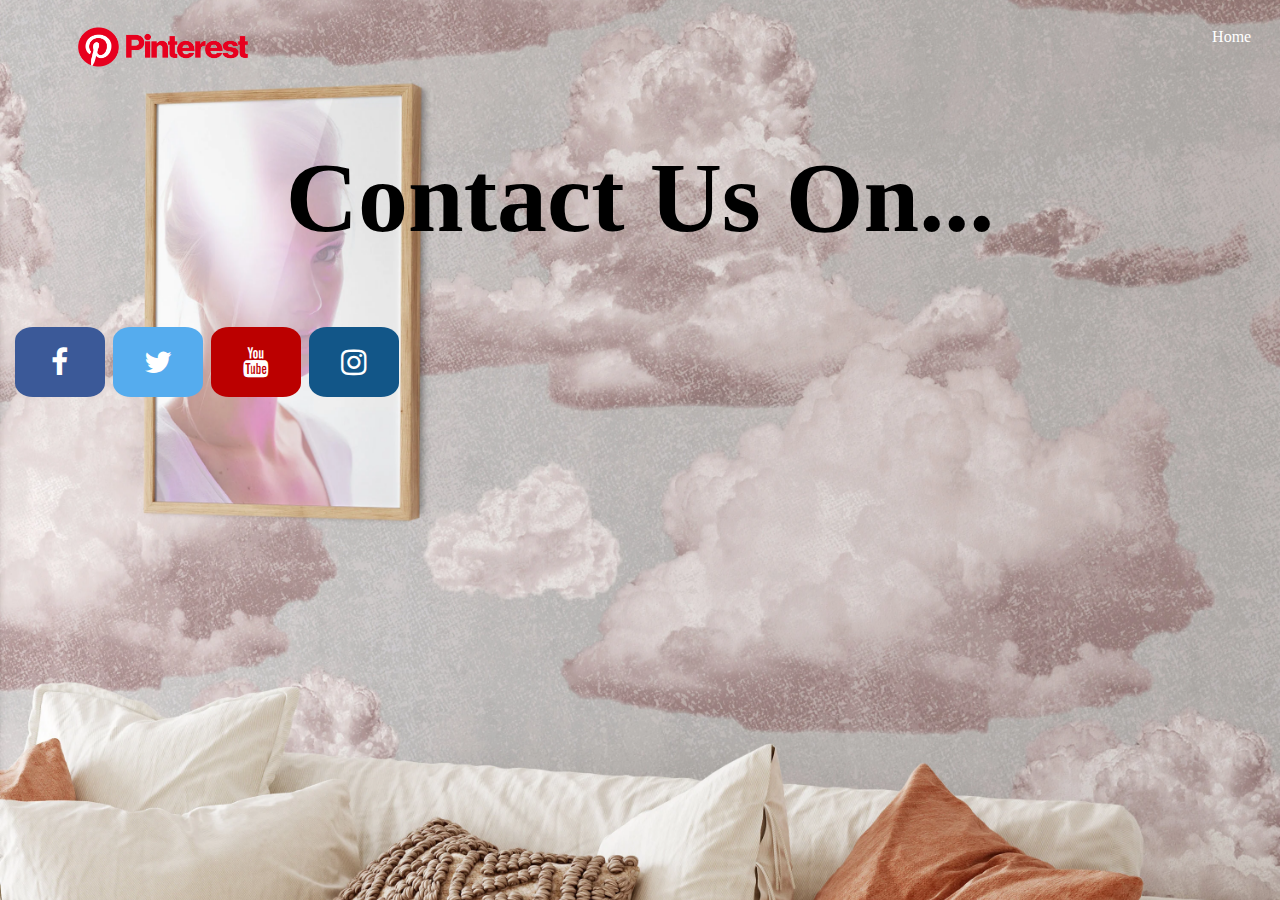
==== contact_us.html @ 6fcd3e2f "contactUsBackground.jpg" ====
<!DOCTYPE html>
<html lang="en">
  <head>
    <meta charset="UTF-8" />
    <meta http-equiv="X-UA-Compatible" content="IE=edge" />
    <meta name="viewport" content="width=device-width, initial-scale=1.0" />
    <link rel="stylesheet" href="contact_us.css" />
    <link rel="stylesheet" href="https://cdnjs.cloudflare.com/ajax/libs/font-awesome/4.7.0/css/font-awesome.min.css">
    <title>Contact Us</title>
  </head>
  <body>
    <header class="showcase">
      <div class="showcase-top">
        <div class="topnav">
            <img src="./img_img.png" alt="logo" width="100" height="40">
            <a href="index.html" class="home"&laquo>Home</a>
        </div>
      </div>
    </header>
    <style>
      h1{
        font-size: 100px;
        text-align: center;
      }
      .fa {
        padding: 20px;
        font-size: 30px;
        width: 50px;
        text-align: center;
        text-decoration: none;
        margin: 5px 2px;
      }
      .fa:hover{
        opacity: 0.7;
      }
      .fa-facebook{
        background: #3b5998;
        color: white;
      }
      .fa-twitter{
        background: #55acee;
        color: white;
      }
      .fa-youtube {
        background: #bb0000;
        color: white;
      }

      .fa-instagram {
        background: #125688;
        color: white;
      }
    </style>

      <h1>Contact Us On...</h1>
      <a href="https://www.facebook.com/login/" class="fa fa-facebook" &raquo></a>
      <a href="https://twitter.com/i/flow/login" class="fa fa-twitter" &raquo></a>
      <a href="https://www.youtube.com/" class="fa fa-youtube" &raquo></a>
      <a href="https://www.instagram.com/accounts/login/" class="fa fa-instagram" &raquo></a>
  </body>
 
</html>
---- contact_us.css ----
.showcase .topnav ul{
    list-style-type: none;
    margin: 0;
    padding: 0;
}
li{
    display: inline;
}

.showcase-top{
    position: relative;
    z-index: 2;
    height: 60px;
}

.showcase-top img{
    width: 170px;
    position: absolute;
    top: 90%;
    left: 12%;
    transform: translate(-50%, -100%);

}
.style {
    box-sizing: border-box;
    }
    body{margin: 1%;
        background: url(./contactUsBackground.jpg) no-repeat center fixed;
        background-size: cover;
    }
    .header {
        background-color: black;
        padding: 20px;
        text-align: center;
    }
    .topnav{
        overflow: hidden;
        background-color: transparent;
    }
    .topnav a{
        float: right;
        display: block;
        color: white;
        text-align: center;
        padding: 15px 16px;
        text-decoration: none;
    }
    .topnav a:hover{
        background-color: white;
        color: black;
    }
   .style{
    box-sizing: border-box;
   }
   input[type=text], select, textarea{
    width: 50%;
    padding: 6px;
    border: 3px solid #ccc;
    border-radius: 4px;
    resize: vertical;
   }
   label{
    padding: 6px 6px 6px 6px;
    display: inline-block;
   }
   input[type=submit]{
    background-color: #04aa6d;
    color: white;
    padding: 10px 30px;
    border: none;
    border-radius: 7px;
    cursor: pointer;
    float: left;
   }
   input[type=submit]:hover{
    background-color: red;
   }
   .fa{
    border-radius: 20%;
   }
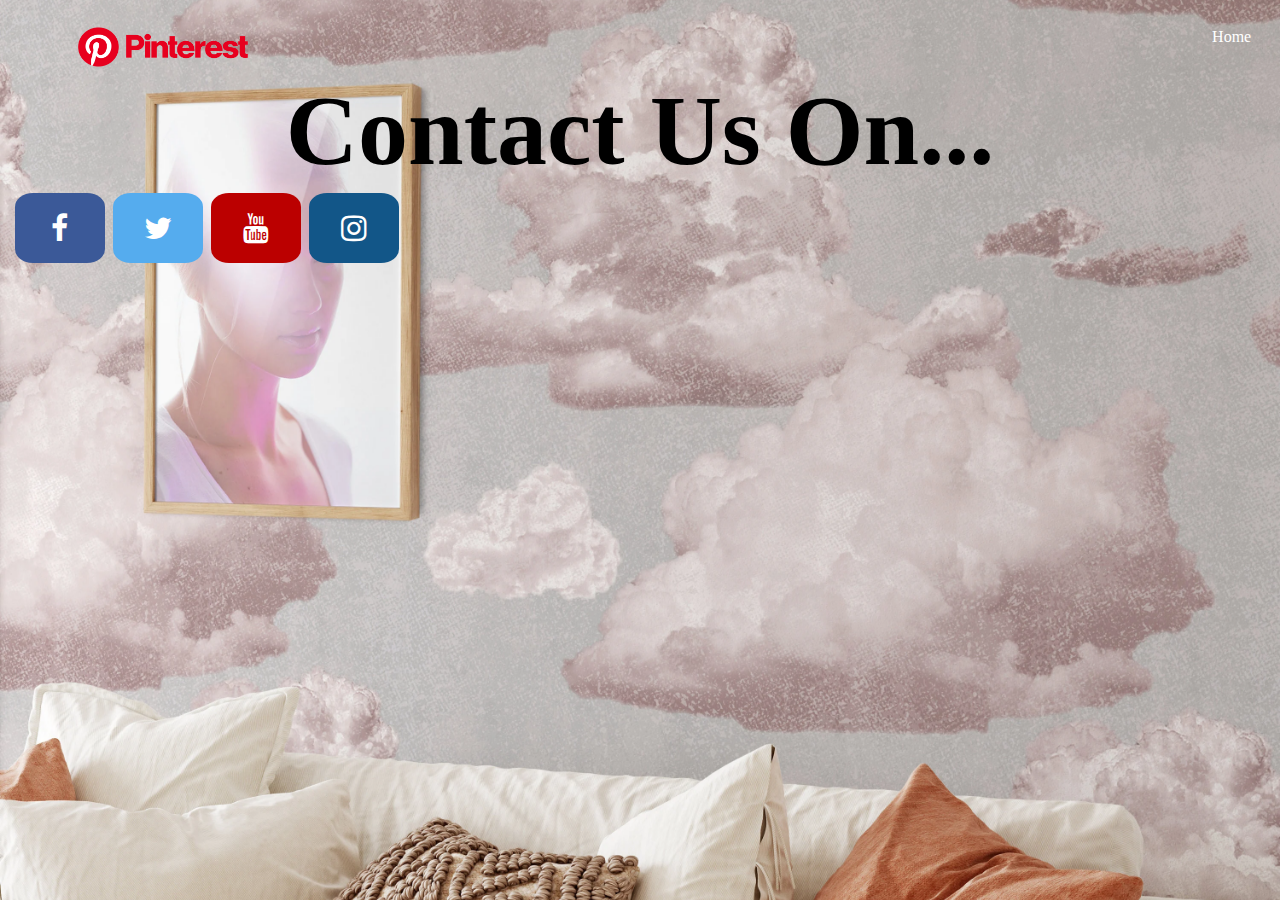
==== commit 439b99ad: "contact_us.css" ====
--- a/contact_us.html
+++ b/contact_us.html
@@ -4,6 +4,7 @@
     <meta charset="UTF-8" />
     <meta http-equiv="X-UA-Compatible" content="IE=edge" />
     <meta name="viewport" content="width=device-width, initial-scale=1.0" />
+    <meta name="viewport" content="width=device-width, initial-scale=1.0">
     <link rel="stylesheet" href="contact_us.css" />
     <link rel="stylesheet" href="https://cdnjs.cloudflare.com/ajax/libs/font-awesome/4.7.0/css/font-awesome.min.css">
     <title>Contact Us</title>
@@ -57,6 +58,8 @@
       <a href="https://twitter.com/i/flow/login" class="fa fa-twitter" &raquo></a>
       <a href="https://www.youtube.com/" class="fa fa-youtube" &raquo></a>
       <a href="https://www.instagram.com/accounts/login/" class="fa fa-instagram" &raquo></a>
+
+      <div class="ind-div"></div>
   </body>
  
 </html>--- a/contact_us.css
+++ b/contact_us.css
@@ -78,4 +78,79 @@
    .fa{
     border-radius: 20%;
    }
+   *{
+    margin: 0;
+    padding: 0;
+}
+.ind-div{
+    display: flex;
+    justify-content: center;
+    align-items: center;
+
+    margin: 20px auto;
+    padding: 30px;
+    font-size: 30px;
+    width: 300px;
+    height: 300px;
+}
+@media screen and (min-width: 1024px) {
+    .ind-div {
+      color: #fff;
+    }
+  }
+@media screen and (min-device-width: 768px)
+and (max-device-width: 1024px) {
+.ind-div{
+    width: 400px;
+    height: 400px;
+    color: black;
+    }
+}
+@media screen and (max-device-width: 480px)
+and (orientation: portrait) {
+  .ind-div {
+    width: 200px;
+    height: 200px;
+    color: #fff;
+  }
+}
+@media screen and (max-device-width: 640px)
+and (orientation: landscape) {
+  .ind-div {
+    width: 400px;
+    height: 200px;
+    color: black;
+  }
+}
+@media screen and (max-device-width: 640px) {
+    .ind-div {
+      width: 400px;
+      height: 200px;
+      color: black;
+    }
+  }
+  @media screen and (min-device-width: 320px)
+and (-webkit-min-device-pixel-ratio: 2) {
+  .ind-div {
+    width: 400px;
+    height: 400px;
+    color: black;
+  }
+}
+@media (device-height: 568px) and (device-width: 320px)
+and (-webkit-min-device-pixel-ratio: 2) {
+  .ind-div {
+    width: 400px;
+    height: 400px;
+    color: black;
+  }
+}
+@media (min-device-height: 667px) and (min-device-width: 375px)
+and (-webkit-min-device-pixel-ratio: 3) {
+  .ind-div {
+    width: 400px;
+    height: 400px;
+    color: black;
+  }
+}
   